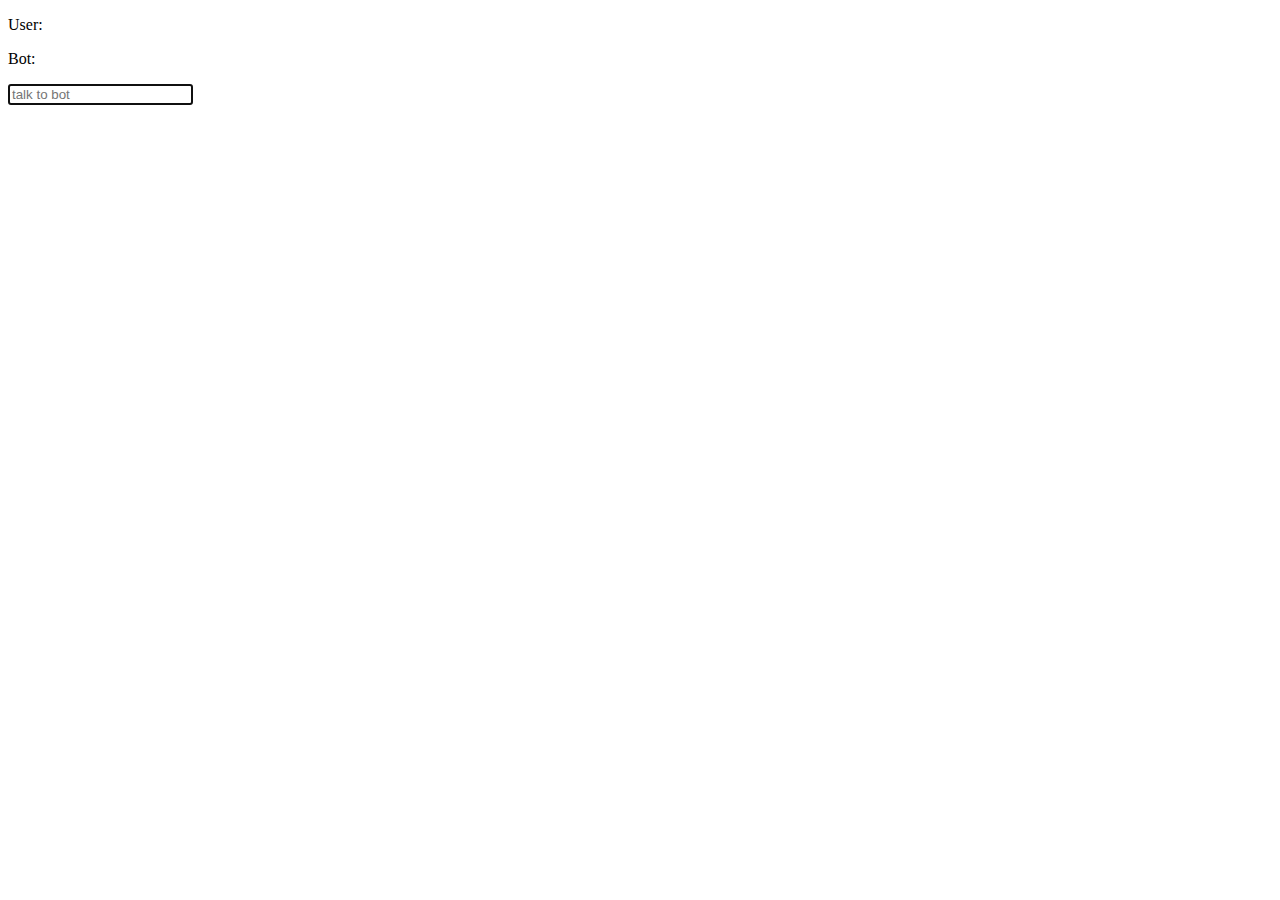
==== chat.html @ 2865bc6a "Changed look" ====
<!DOCTYPE html>
<html lang="en">
<head>
  <meta charset="UTF-8">
  <meta name="viewport" content="width=device-width, initial-scale=1.0">
  <meta http-equiv="X-UA-Compatible" content="ie=edge">
  <title>Underdogs Rand Chat</title>
  <link rel="stylesheet" href="underdogs-chatbot/assets/css/styles.css">
</head>
<body>
  <div class="chat">
    <div class="picture"></div>
    <div class="chat-screen">
      <p>User: <span class="strays" id="user"></span>  </p>
      <p>Bot: <span class="strays" id="chatbot"></span> </p>
      <input type="text" autofocus autocomplete="off" placeholder="talk to bot" name="" id="input">
    </div>
  </div>

  <script src="underdogs-chatbot/assets/js/action.js"></script>
</body>
</html>
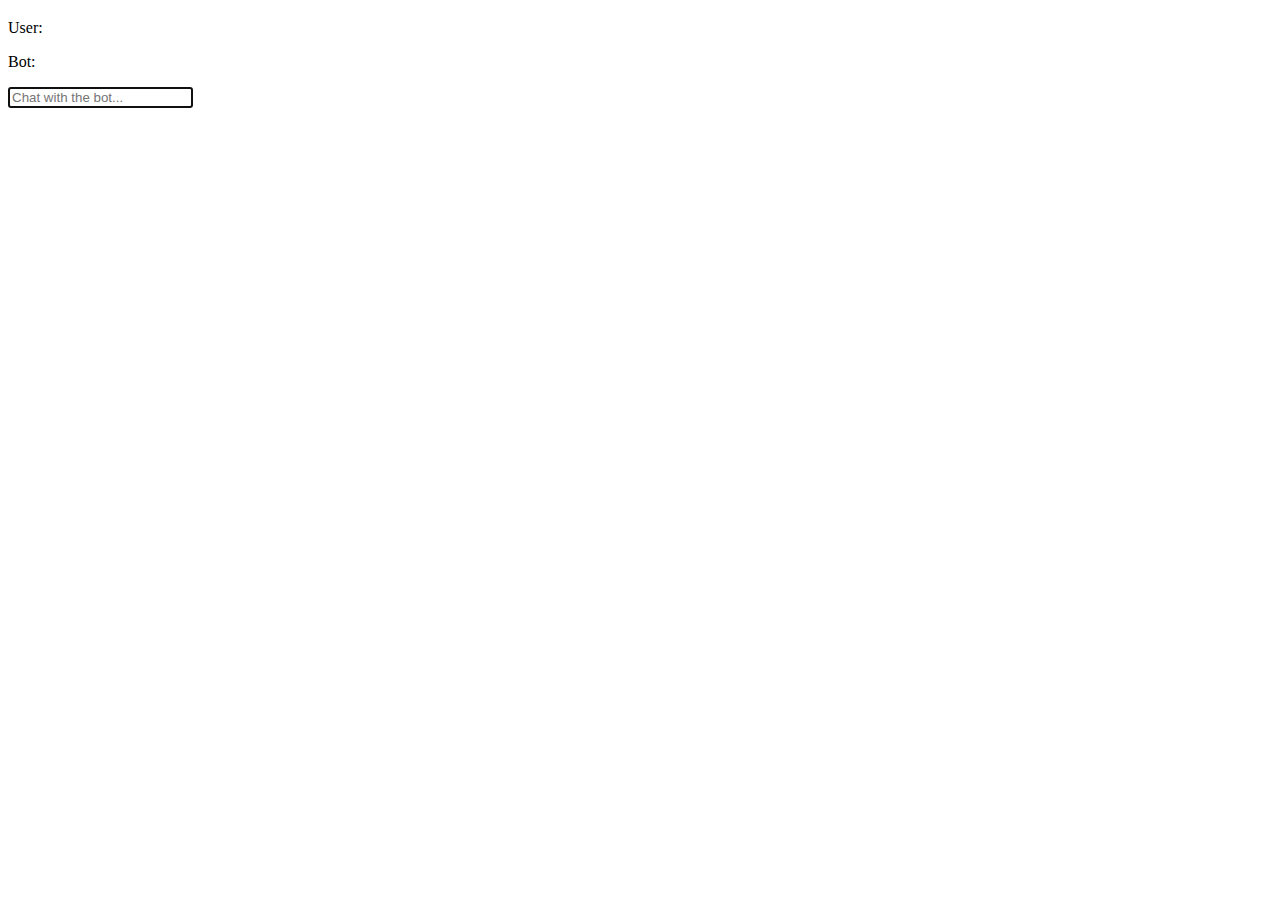
==== commit 6fb9e3df: "New Look" ====
--- a/chat.html
+++ b/chat.html
@@ -7,13 +7,15 @@
   <title>Underdogs Rand Chat</title>
   <link rel="stylesheet" href="underdogs-chatbot/assets/css/styles.css">
 </head>
-<body>
+<body class="body">
   <div class="chat">
-    <div class="picture"></div>
     <div class="chat-screen">
+      <h3 class="title"></h3>
+    <div class="chat-box">
       <p>User: <span class="strays" id="user"></span>  </p>
       <p>Bot: <span class="strays" id="chatbot"></span> </p>
-      <input type="text" autofocus autocomplete="off" placeholder="talk to bot" name="" id="input">
+      <input type="text" autofocus autocomplete="off" placeholder="Chat with the bot..." name="" id="input">
+    </div>
     </div>
   </div>
 
